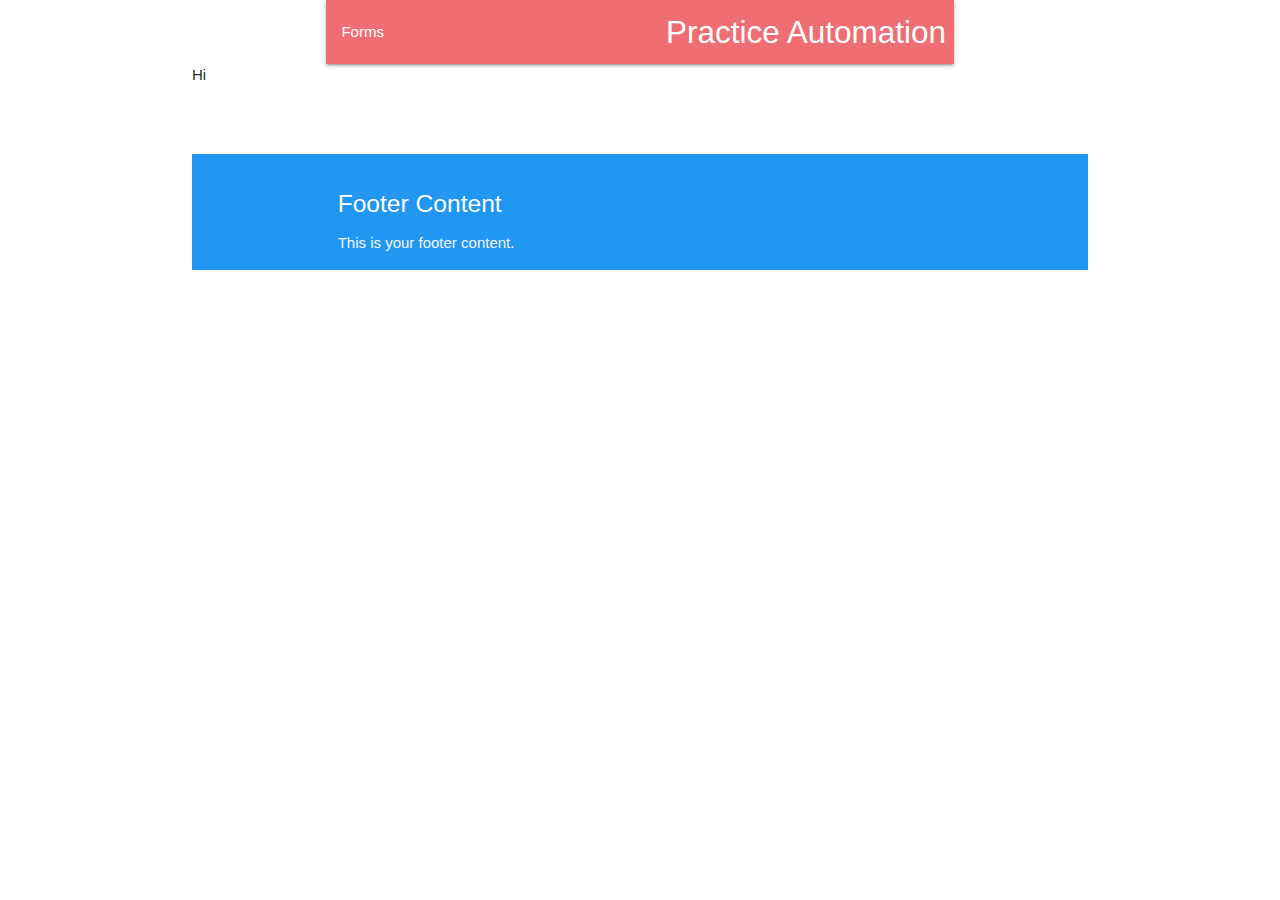
==== index.html @ 91e11b14 "fixed container" ====
<!DOCTYPE html>
<html>
  <head>
    <!--Import Google Icon Font-->
    <link href="https://fonts.googleapis.com/icon?family=Material+Icons" rel="stylesheet">
    <!--Import materialize.css-->
    <link type="text/css" rel="stylesheet" href="css/materialize.min.css"  media="screen,projection"/>
    <script src="https://cdnjs.cloudflare.com/ajax/libs/materialize/1.0.0/js/materialize.min.js"></script>
    <script src="main.js"></script>
    <link rel="stylesheet" href="https://cdnjs.cloudflare.com/ajax/libs/materialize/1.0.0/css/materialize.min.css">

    <!--Let browser know website is optimized for mobile-->
    <meta name="viewport" content="width=device-width, initial-scale=1.0"/>
  </head>

  <body>
    <div class="container">
    <div id="header"></div>
    <!-- Content for Page 1 -->
   <div>
    Hi<br><br><br><br>
   </div>
      <div id="footer"></div>
</div>
  </body>
</html>
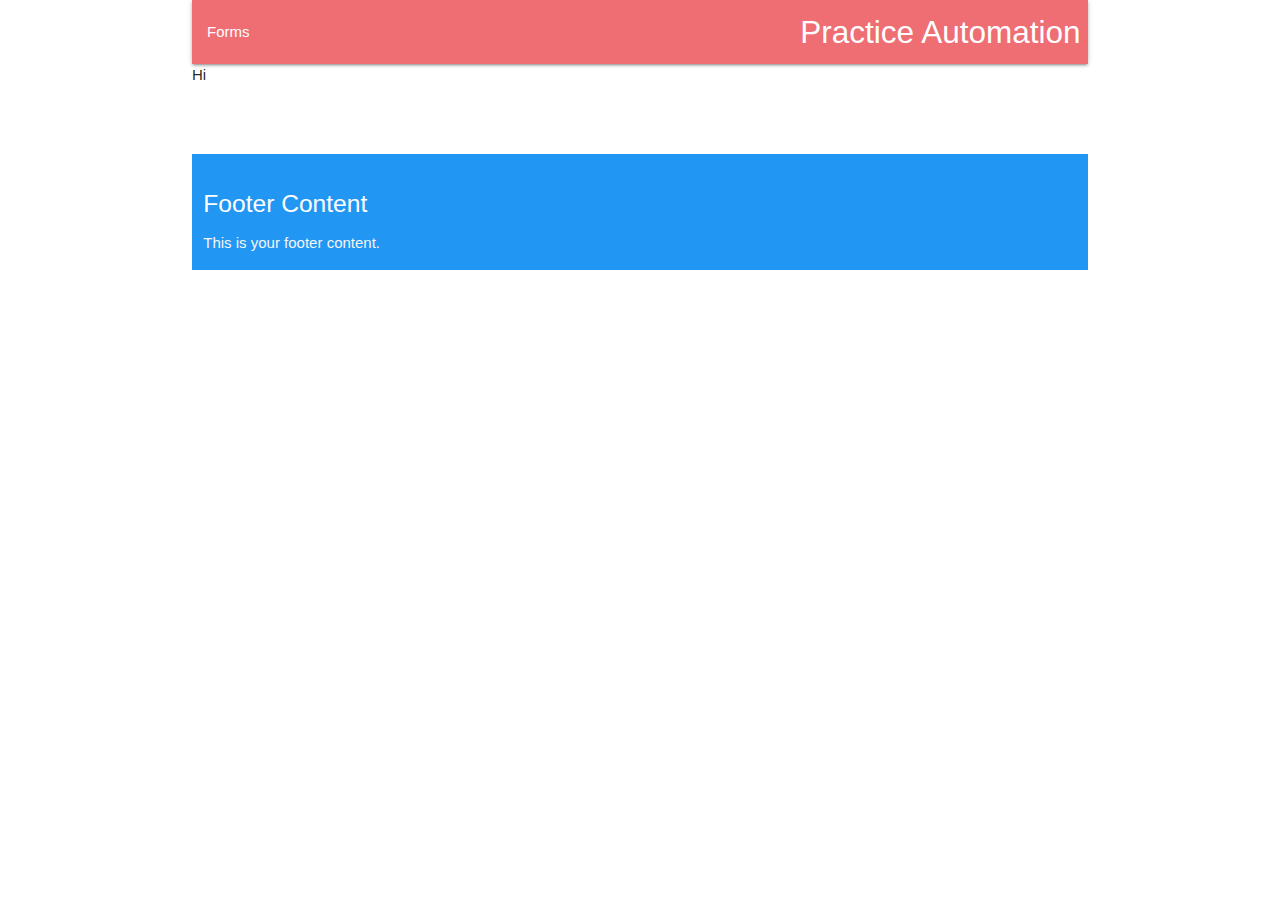
==== commit f55bcde9: "fixed container issue in all pages" ====
--- a/index.html
+++ b/index.html
@@ -20,7 +20,8 @@
    <div>
     Hi<br><br><br><br>
    </div>
-      <div id="footer"></div>
+   <div id="footer"></div>
+
 </div>
   </body>
 </html>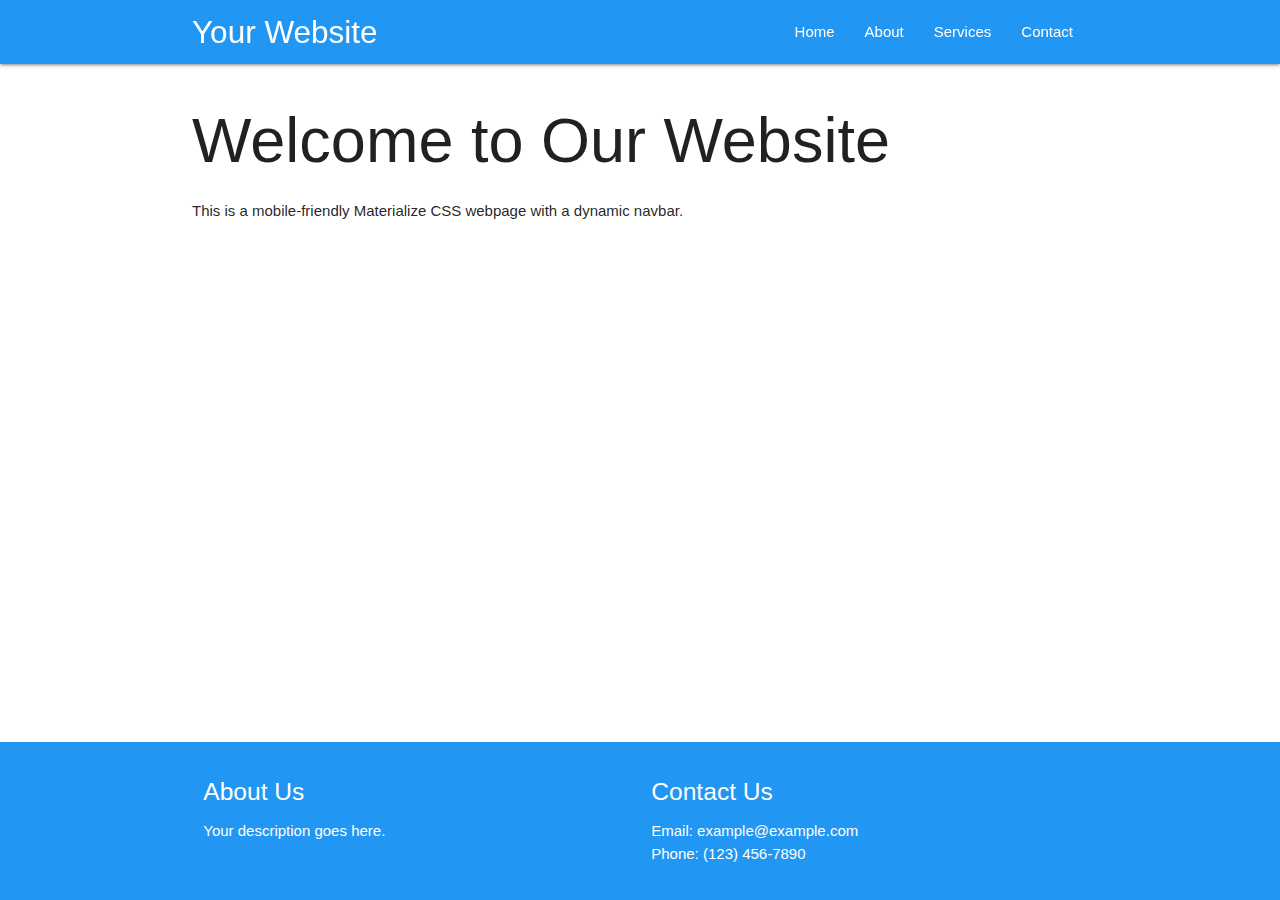
==== commit e5f99657: "fixed index html to be mobile friendly" ====
--- a/index.html
+++ b/index.html
@@ -1,27 +1,83 @@
 <!DOCTYPE html>
 <html>
-  <head>
-    <!--Import Google Icon Font-->
-    <link href="https://fonts.googleapis.com/icon?family=Material+Icons" rel="stylesheet">
-    <!--Import materialize.css-->
-    <link type="text/css" rel="stylesheet" href="css/materialize.min.css"  media="screen,projection"/>
-    <script src="https://cdnjs.cloudflare.com/ajax/libs/materialize/1.0.0/js/materialize.min.js"></script>
-    <script src="main.js"></script>
-    <link rel="stylesheet" href="https://cdnjs.cloudflare.com/ajax/libs/materialize/1.0.0/css/materialize.min.css">
+<head>
+  <title>Materialize CSS Page</title>
+  <!-- Add Materialize CSS CDN link -->
+  <link rel="stylesheet" href="https://cdnjs.cloudflare.com/ajax/libs/materialize/1.0.0/css/materialize.min.css">
+  <style>
+    body {
+      display: flex;
+      flex-direction: column;
+      min-height: 100vh;
+    }
 
-    <!--Let browser know website is optimized for mobile-->
-    <meta name="viewport" content="width=device-width, initial-scale=1.0"/>
-  </head>
+    main {
+      flex: 1 0 auto;
+    }
+  </style>
+</head>
+<body>
 
-  <body>
-    <div class="container">
-    <div id="header"></div>
-    <!-- Content for Page 1 -->
-   <div>
-    Hi<br><br><br><br>
-   </div>
-   <div id="footer"></div>
+<!-- Header -->
+<div class="navbar-fixed">
+  <nav class="blue">
+    <div class="nav-wrapper container">
+      <a href="#" class="brand-logo">Your Website</a>
+      <ul id="nav-mobile" class="right hide-on-med-and-down">
+        <!-- JavaScript will populate the navigation items here -->
+      </ul>
+    </div>
+  </nav>
+</div>
 
-</div>
-  </body>
-</html>+<!-- Content -->
+<main class="container">
+  <h1>Welcome to Our Website</h1>
+  <p>This is a mobile-friendly Materialize CSS webpage with a dynamic navbar.</p>
+  <!-- Add your content here -->
+</main>
+
+<!-- Footer -->
+<footer class="page-footer blue">
+  <div class="container">
+    <div class="row">
+      <div class="col s12 m6">
+        <h5>About Us</h5>
+        <p>Your description goes here.</p>
+      </div>
+      <div class="col s12 m6">
+        <h5>Contact Us</h5>
+        <p>Email: example@example.com<br>Phone: (123) 456-7890</p>
+      </div>
+    </div>
+  </div>
+</footer>
+
+<!-- Add Materialize JavaScript CDN link at the end of the body for functionality -->
+<script src="https://cdnjs.cloudflare.com/ajax/libs/materialize/1.0.0/js/materialize.min.js"></script>
+<script>
+  // Initialize Materialize components if needed
+  M.AutoInit();
+
+  // Define your array of navigation items
+  const navItems = [
+    { text: 'Home', link: '#' },
+    { text: 'About', link: '#' },
+    { text: 'Services', link: '#' },
+    { text: 'Contact', link: '#' }
+  ];
+
+  // Populate the navigation items in the navbar
+  const navList = document.getElementById('nav-mobile');
+  navItems.forEach(item => {
+    const li = document.createElement('li');
+    const a = document.createElement('a');
+    a.href = item.link;
+    a.textContent = item.text;
+    li.appendChild(a);
+    navList.appendChild(li);
+  });
+</script>
+
+</body>
+</html>
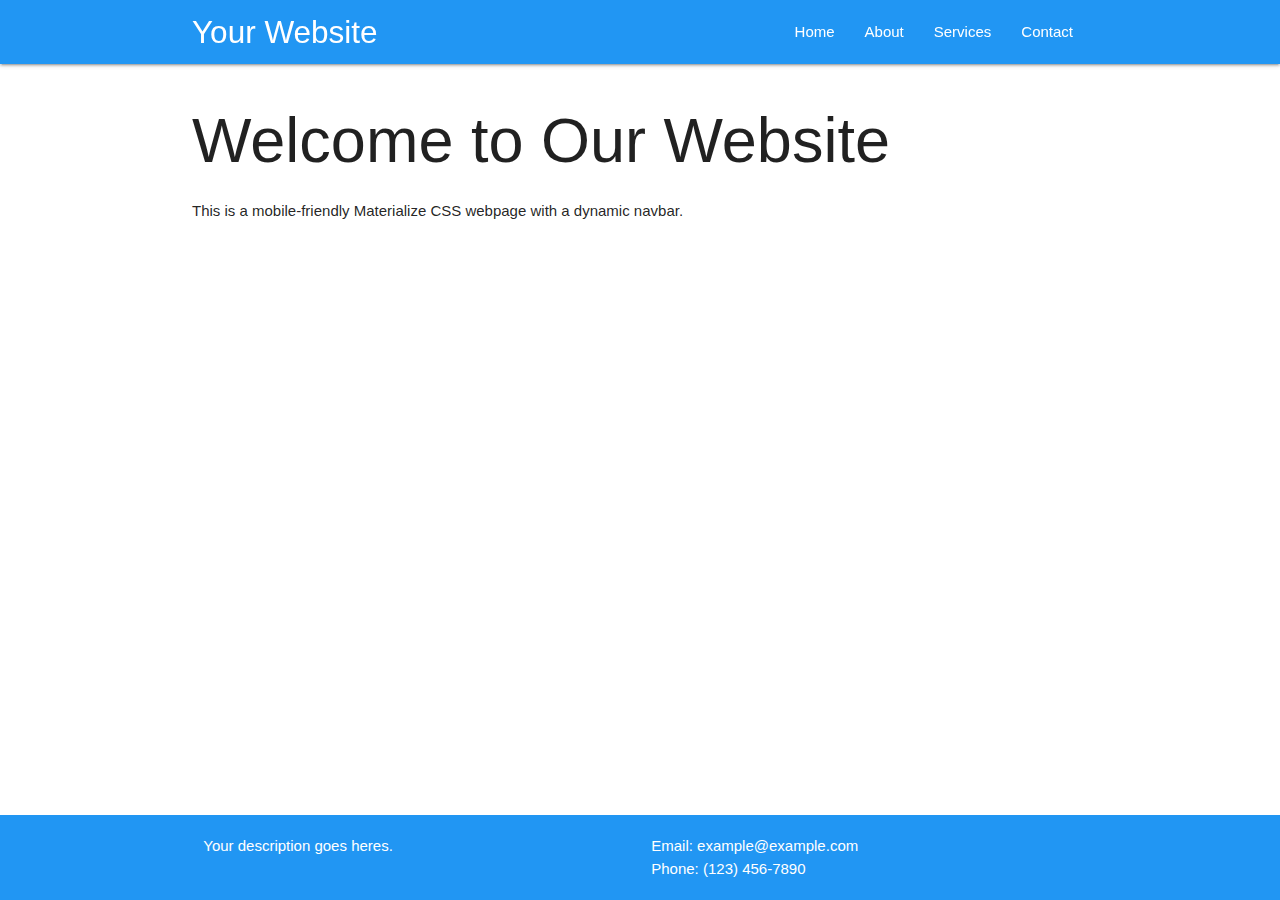
==== commit 78126b98: "migrated page contents to js object" ====
--- a/index.html
+++ b/index.html
@@ -22,7 +22,7 @@
 <div class="navbar-fixed">
   <nav class="blue">
     <div class="nav-wrapper container">
-      <a href="#" class="brand-logo">Your Website</a>
+      <a href="#" class="brand-logo" id="websiteTitle"></a>
       <ul id="nav-mobile" class="right hide-on-med-and-down">
         <!-- JavaScript will populate the navigation items here -->
       </ul>
@@ -32,8 +32,8 @@
 
 <!-- Content -->
 <main class="container">
-  <h1>Welcome to Our Website</h1>
-  <p>This is a mobile-friendly Materialize CSS webpage with a dynamic navbar.</p>
+  <h1 id="pageTitle"></h1>
+  <p id="pageDescription"></p>
   <!-- Add your content here -->
 </main>
 
@@ -41,13 +41,9 @@
 <footer class="page-footer blue">
   <div class="container">
     <div class="row">
-      <div class="col s12 m6">
-        <h5>About Us</h5>
-        <p>Your description goes here.</p>
+      <div class="col s12 m6" id="aboutUs">
       </div>
-      <div class="col s12 m6">
-        <h5>Contact Us</h5>
-        <p>Email: example@example.com<br>Phone: (123) 456-7890</p>
+      <div class="col s12 m6" id="contactUs">
       </div>
     </div>
   </div>
@@ -59,17 +55,27 @@
   // Initialize Materialize components if needed
   M.AutoInit();
 
-  // Define your array of navigation items
-  const navItems = [
-    { text: 'Home', link: '#' },
-    { text: 'About', link: '#' },
-    { text: 'Services', link: '#' },
-    { text: 'Contact', link: '#' }
-  ];
+  // Define a JavaScript object to hold the content
+  const pageContent = {
+    websiteTitle: 'Your Website',
+    pageTitle: 'Welcome to Our Website',
+    pageDescription: 'This is a mobile-friendly Materialize CSS webpage with a dynamic navbar.',
+    navItems: [
+      { text: 'Home', link: '#' },
+      { text: 'About', link: '#' },
+      { text: 'Services', link: '#' },
+      { text: 'Contact', link: '#' }
+    ],
+    aboutUs: 'Your description goes heres.',
+    contactUs: 'Email: example@example.com<br>Phone: (123) 456-7890',
+  };
 
-  // Populate the navigation items in the navbar
+  // Populate the content from the JavaScript object
+  document.getElementById('websiteTitle').textContent = pageContent.websiteTitle;
+  document.getElementById('pageTitle').textContent = pageContent.pageTitle;
+  document.getElementById('pageDescription').textContent = pageContent.pageDescription;
   const navList = document.getElementById('nav-mobile');
-  navItems.forEach(item => {
+  pageContent.navItems.forEach(item => {
     const li = document.createElement('li');
     const a = document.createElement('a');
     a.href = item.link;
@@ -77,6 +83,8 @@
     li.appendChild(a);
     navList.appendChild(li);
   });
+  document.getElementById('aboutUs').innerHTML = pageContent.aboutUs;
+  document.getElementById('contactUs').innerHTML = pageContent.contactUs;
 </script>
 
 </body>
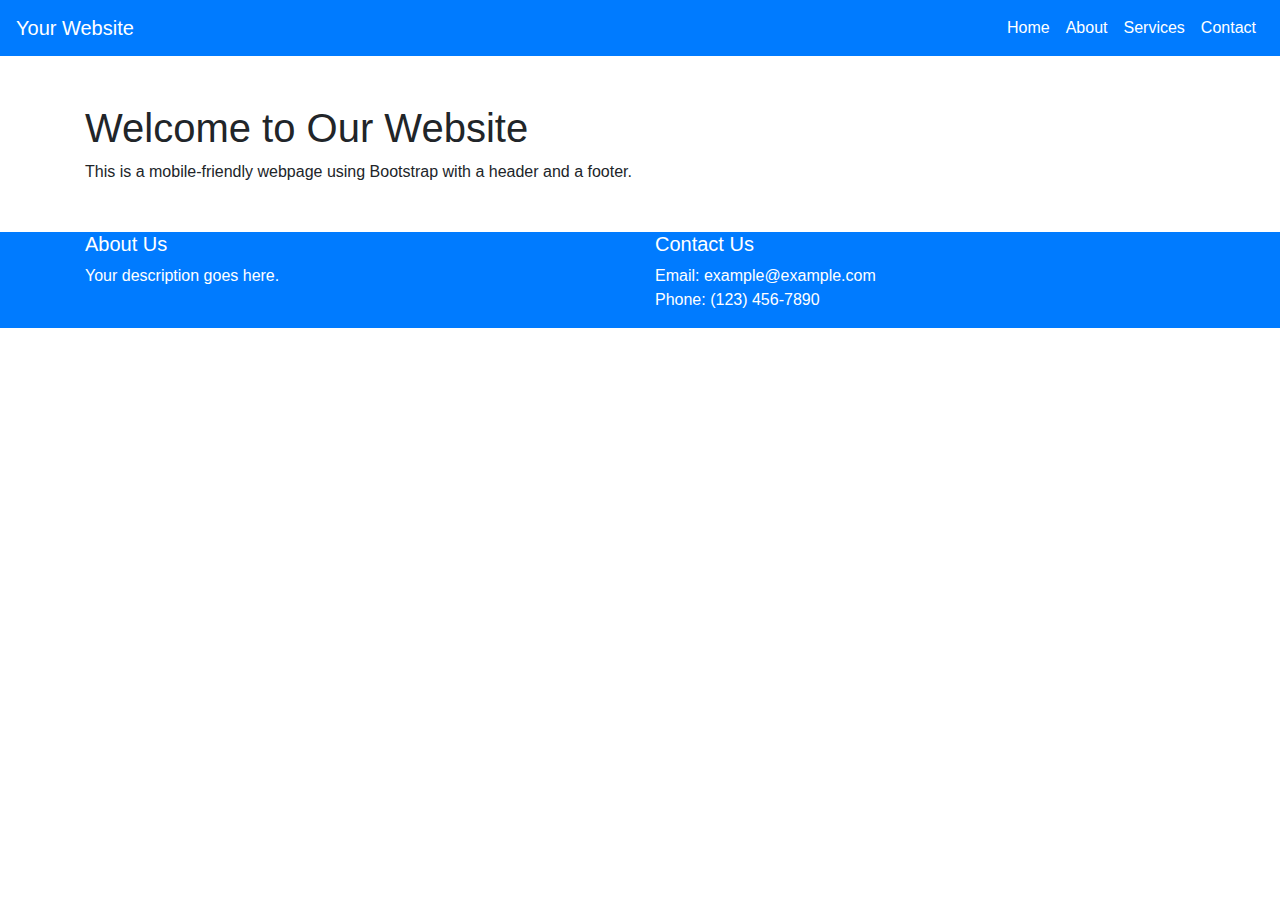
==== commit be238339: "Update index.html" ====
--- a/index.html
+++ b/index.html
@@ -1,91 +1,63 @@
 <!DOCTYPE html>
 <html>
 <head>
-  <title>Materialize CSS Page</title>
-  <!-- Add Materialize CSS CDN link -->
-  <link rel="stylesheet" href="https://cdnjs.cloudflare.com/ajax/libs/materialize/1.0.0/css/materialize.min.css">
-  <style>
-    body {
-      display: flex;
-      flex-direction: column;
-      min-height: 100vh;
-    }
-
-    main {
-      flex: 1 0 auto;
-    }
-  </style>
+  <title>Bootstrap Page</title>
+  <!-- Add Bootstrap CSS CDN link -->
+  <link rel="stylesheet" href="https://maxcdn.bootstrapcdn.com/bootstrap/4.5.2/css/bootstrap.min.css">
 </head>
 <body>
 
 <!-- Header -->
-<div class="navbar-fixed">
-  <nav class="blue">
-    <div class="nav-wrapper container">
-      <a href="#" class="brand-logo" id="websiteTitle"></a>
-      <ul id="nav-mobile" class="right hide-on-med-and-down">
-        <!-- JavaScript will populate the navigation items here -->
-      </ul>
-    </div>
-  </nav>
+<nav class="navbar navbar-expand-lg navbar-light bg-primary">
+  <a class="navbar-brand text-white" href="#">Your Website</a>
+  <button class="navbar-toggler" type="button" data-toggle="collapse" data-target="#navbarNav" aria-controls="navbarNav" aria-expanded="false" aria-label="Toggle navigation">
+    <span class="navbar-toggler-icon"></span>
+  </button>
+  <div class="collapse navbar-collapse" id="navbarNav">
+    <ul class="navbar-nav ml-auto">
+      <li class="nav-item">
+        <a class="nav-link text-white" href="#">Home</a>
+      </li>
+      <li class="nav-item">
+        <a class="nav-link text-white" href="#">About</a>
+      </li>
+      <li class="nav-item">
+        <a class="nav-link text-white" href="#">Services</a>
+      </li>
+      <li class="nav-item">
+        <a class="nav-link text-white" href="#">Contact</a>
+      </li>
+    </ul>
+  </div>
+</nav>
+
+<!-- Content -->
+<div class="container mt-5">
+  <h1>Welcome to Our Website</h1>
+  <p>This is a mobile-friendly webpage using Bootstrap with a header and a footer.</p>
+  <!-- Add your content here -->
 </div>
 
-<!-- Content -->
-<main class="container">
-  <h1 id="pageTitle"></h1>
-  <p id="pageDescription"></p>
-  <!-- Add your content here -->
-</main>
-
 <!-- Footer -->
-<footer class="page-footer blue">
+<footer class="bg-primary text-white mt-5">
   <div class="container">
     <div class="row">
-      <div class="col s12 m6" id="aboutUs">
+      <div class="col-md-6">
+        <h5>About Us</h5>
+        <p>Your description goes here.</p>
       </div>
-      <div class="col s12 m6" id="contactUs">
+      <div class="col-md-6">
+        <h5>Contact Us</h5>
+        <p>Email: example@example.com<br>Phone: (123) 456-7890</p>
       </div>
     </div>
   </div>
 </footer>
 
-<!-- Add Materialize JavaScript CDN link at the end of the body for functionality -->
-<script src="https://cdnjs.cloudflare.com/ajax/libs/materialize/1.0.0/js/materialize.min.js"></script>
-<script>
-  // Initialize Materialize components if needed
-  M.AutoInit();
-
-  // Define a JavaScript object to hold the content
-  const pageContent = {
-    websiteTitle: 'Your Website',
-    pageTitle: 'Welcome to Our Website',
-    pageDescription: 'This is a mobile-friendly Materialize CSS webpage with a dynamic navbar.',
-    navItems: [
-      { text: 'Home', link: '#' },
-      { text: 'About', link: '#' },
-      { text: 'Services', link: '#' },
-      { text: 'Contact', link: '#' }
-    ],
-    aboutUs: 'Your description goes heres.',
-    contactUs: 'Email: example@example.com<br>Phone: (123) 456-7890',
-  };
-
-  // Populate the content from the JavaScript object
-  document.getElementById('websiteTitle').textContent = pageContent.websiteTitle;
-  document.getElementById('pageTitle').textContent = pageContent.pageTitle;
-  document.getElementById('pageDescription').textContent = pageContent.pageDescription;
-  const navList = document.getElementById('nav-mobile');
-  pageContent.navItems.forEach(item => {
-    const li = document.createElement('li');
-    const a = document.createElement('a');
-    a.href = item.link;
-    a.textContent = item.text;
-    li.appendChild(a);
-    navList.appendChild(li);
-  });
-  document.getElementById('aboutUs').innerHTML = pageContent.aboutUs;
-  document.getElementById('contactUs').innerHTML = pageContent.contactUs;
-</script>
+<!-- Add Bootstrap JavaScript CDN link at the end of the body for functionality -->
+<script src="https://code.jquery.com/jquery-3.5.1.slim.min.js"></script>
+<script src="https://cdn.jsdelivr.net/npm/@popperjs/core@2.9.3/dist/umd/popper.min.js"></script>
+<script src="https://maxcdn.bootstrapcdn.com/bootstrap/4.5.2/js/bootstrap.min.js"></script>
 
 </body>
-</html>
+</html>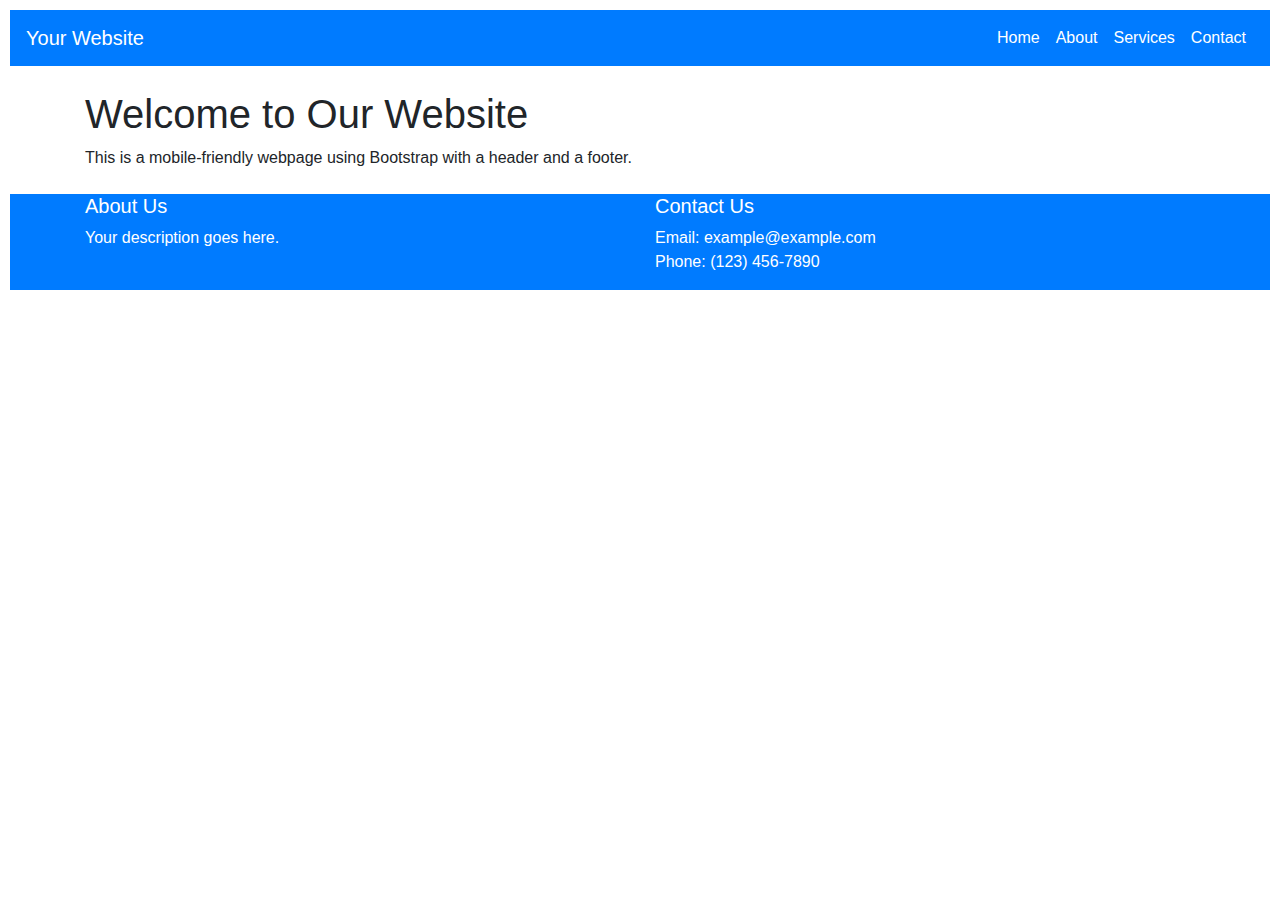
==== commit 8ac8f800: "Update index.html" ====
--- a/index.html
+++ b/index.html
@@ -4,6 +4,12 @@
   <title>Bootstrap Page</title>
   <!-- Add Bootstrap CSS CDN link -->
   <link rel="stylesheet" href="https://maxcdn.bootstrapcdn.com/bootstrap/4.5.2/css/bootstrap.min.css">
+  <style>
+    /* Custom CSS for mobile-first responsiveness */
+    body {
+      padding: 10px;
+    }
+  </style>
 </head>
 <body>
 
@@ -32,14 +38,14 @@
 </nav>
 
 <!-- Content -->
-<div class="container mt-5">
+<div class="container mt-4">
   <h1>Welcome to Our Website</h1>
   <p>This is a mobile-friendly webpage using Bootstrap with a header and a footer.</p>
   <!-- Add your content here -->
 </div>
 
 <!-- Footer -->
-<footer class="bg-primary text-white mt-5">
+<footer class="bg-primary text-white mt-4">
   <div class="container">
     <div class="row">
       <div class="col-md-6">
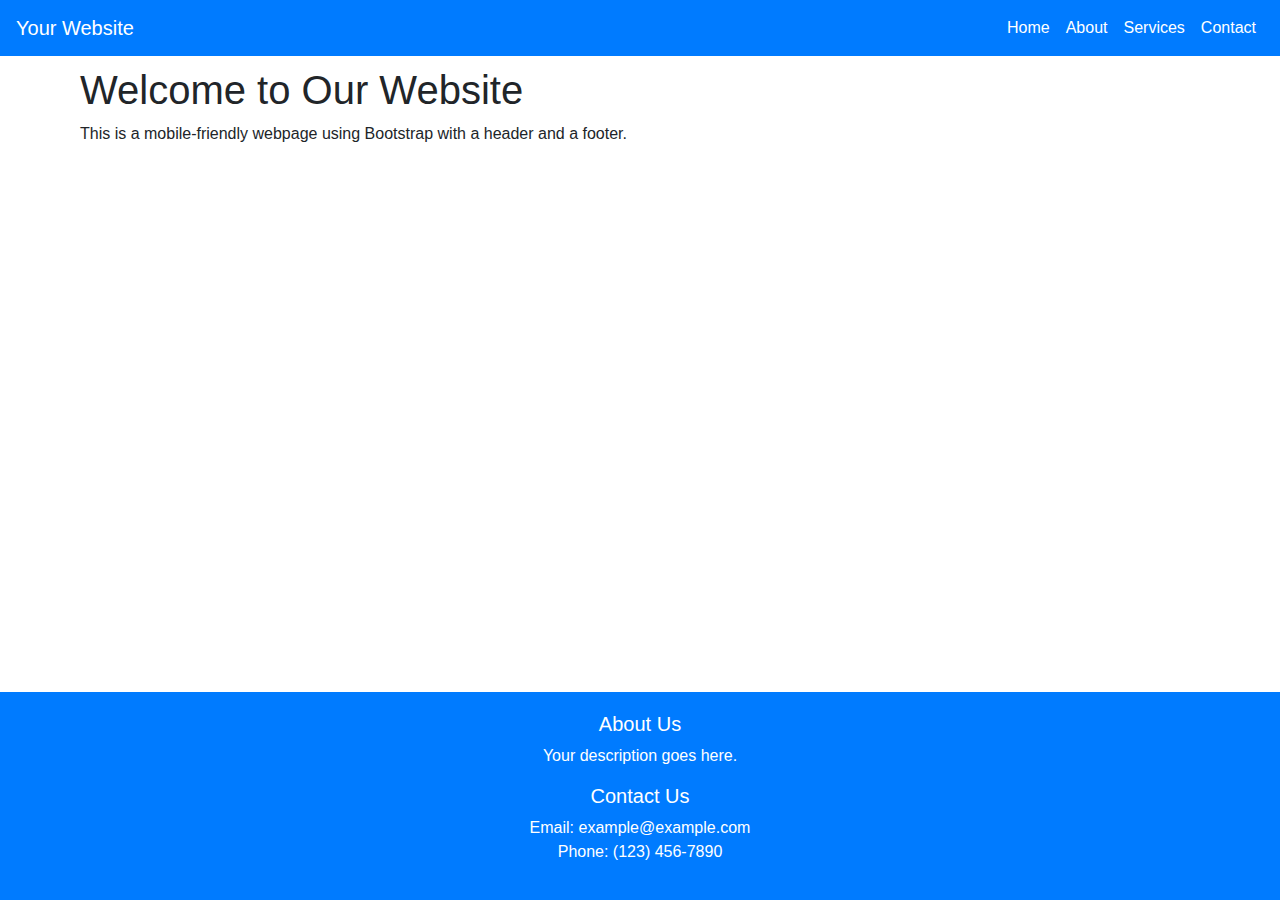
==== commit 624a5f5c: "Update index.html" ====
--- a/index.html
+++ b/index.html
@@ -5,9 +5,23 @@
   <!-- Add Bootstrap CSS CDN link -->
   <link rel="stylesheet" href="https://maxcdn.bootstrapcdn.com/bootstrap/4.5.2/css/bootstrap.min.css">
   <style>
-    /* Custom CSS for mobile-first responsiveness */
+    /* Custom CSS for mobile-first responsiveness and sticky footer */
     body {
+      display: flex;
+      flex-direction: column;
+      min-height: 100vh;
+    }
+
+    .content {
+      flex: 1;
       padding: 10px;
+    }
+
+    .footer {
+      padding: 20px 0;
+      background-color: #007BFF;
+      color: #fff;
+      text-align: center;
     }
   </style>
 </head>
@@ -38,25 +52,19 @@
 </nav>
 
 <!-- Content -->
-<div class="container mt-4">
+<div class="container content">
   <h1>Welcome to Our Website</h1>
   <p>This is a mobile-friendly webpage using Bootstrap with a header and a footer.</p>
   <!-- Add your content here -->
 </div>
 
 <!-- Footer -->
-<footer class="bg-primary text-white mt-4">
+<footer class="footer">
   <div class="container">
-    <div class="row">
-      <div class="col-md-6">
-        <h5>About Us</h5>
-        <p>Your description goes here.</p>
-      </div>
-      <div class="col-md-6">
-        <h5>Contact Us</h5>
-        <p>Email: example@example.com<br>Phone: (123) 456-7890</p>
-      </div>
-    </div>
+    <h5>About Us</h5>
+    <p>Your description goes here.</p>
+    <h5>Contact Us</h5>
+    <p>Email: example@example.com<br>Phone: (123) 456-7890</p>
   </div>
 </footer>
 
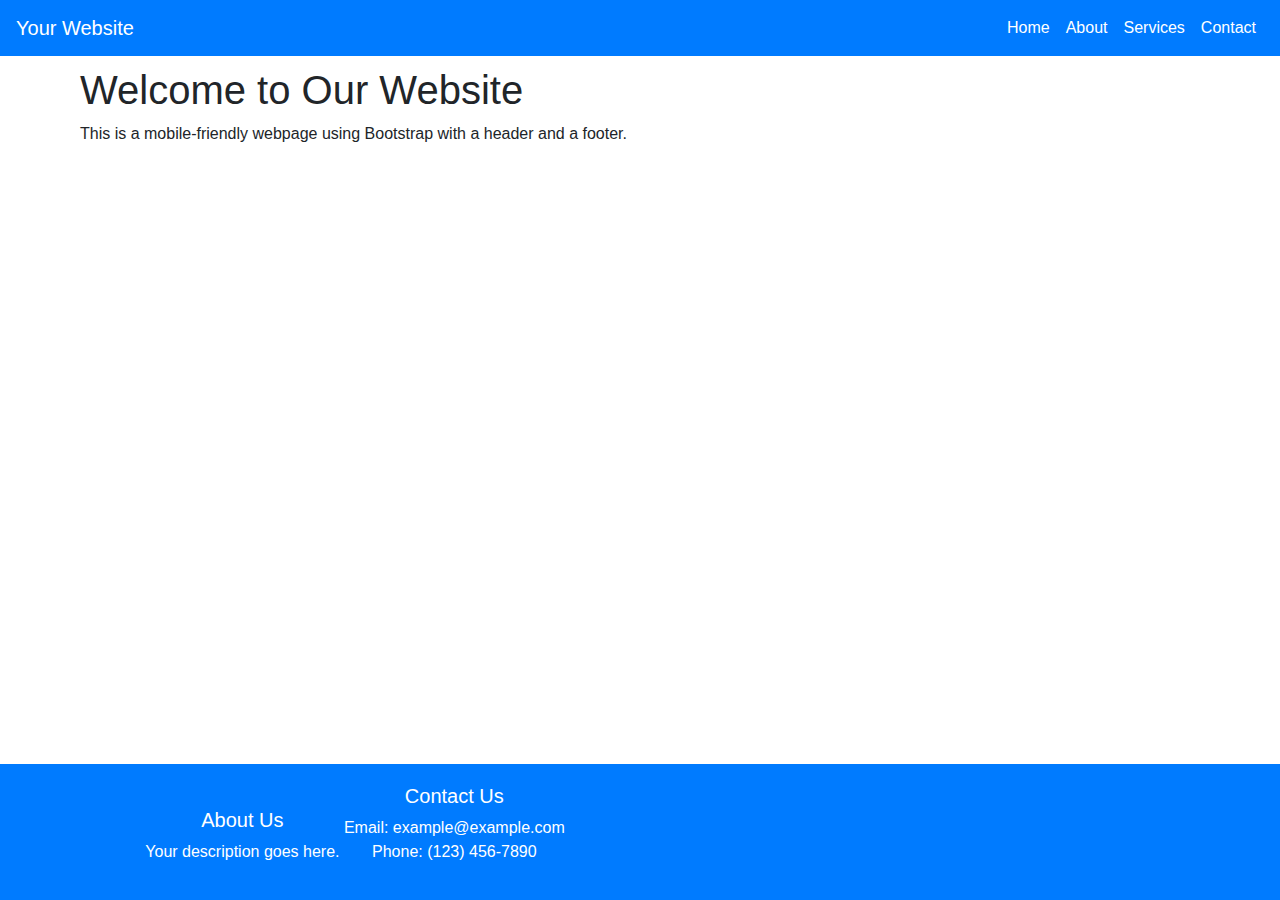
==== commit a6dbf2f4: "Update index.html" ====
--- a/index.html
+++ b/index.html
@@ -22,6 +22,10 @@
       background-color: #007BFF;
       color: #fff;
       text-align: center;
+    }
+
+    .footer .about-us, .footer .contact-us {
+      display: inline-block;
     }
   </style>
 </head>
@@ -61,10 +65,18 @@
 <!-- Footer -->
 <footer class="footer">
   <div class="container">
-    <h5>About Us</h5>
-    <p>Your description goes here.</p>
-    <h5>Contact Us</h5>
-    <p>Email: example@example.com<br>Phone: (123) 456-7890</p>
+    <div class="row">
+      <div class="col-md-6">
+        <div class="about-us">
+          <h5>About Us</h5>
+          <p>Your description goes here.</p>
+        </div>
+        <div class="contact-us">
+          <h5>Contact Us</h5>
+          <p>Email: example@example.com<br>Phone: (123) 456-7890</p>
+        </div>
+      </div>
+    </div>
   </div>
 </footer>
 
